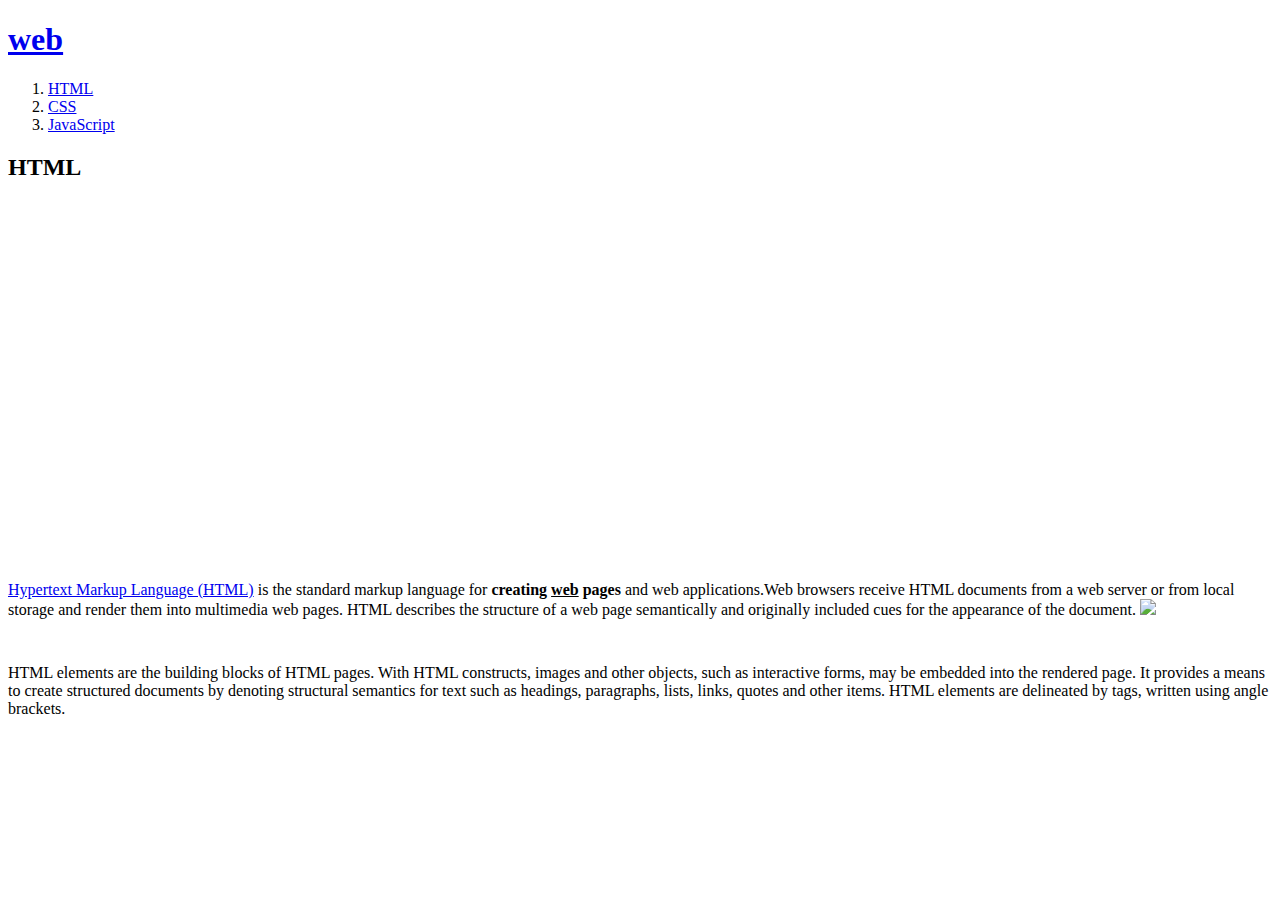
==== 1.html @ 3f1c7c36 "Update 1.html" ====
<!doctype html>
<html>
<head>
  <title>WEB1 - html</title>
  <title>WEB1 - HTML</title>
  <meta charset="utf-8">
</head>
<body>
  <h1><a href="index.html">web</a></h1>
  <ol>
    <li><a href="1.html">HTML</a></li>
    <li><a href="2.html">CSS</a></li>
    <li><a href="3.html">JavaScript</a></li>
  </ol>
  <h2>HTML</h2>
  <p>
    <iframe width="640" height="360"
    src="https://www.youtube.com/embed/Dj9vSDA-tVs" frameborder="0"
    allow="accelerometer; autoplay; encrypted-media; gyroscope; picture-in-picture" allowfullscreen></iframe>
  </p>
  <p><a href="https://www.w3.org/TR/html5/" target="_blank" title="html5 speicification">Hypertext Markup Language (HTML)</a> is the standard markup language for <strong>creating <u>web</u> pages</strong> and web applications.Web browsers receive HTML documents from a web server or from local storage and render them into multimedia web pages. HTML describes the structure of a web page semantically and originally included cues for the appearance of the document.
  <img src="coding.jpg" width="100%">
  </p><p style="margin-top:45px;">HTML elements are the building blocks of HTML pages. With HTML constructs, images and other objects, such as interactive forms, may be embedded into the rendered page. It provides a means to create structured documents by denoting structural semantics for text such as headings, paragraphs, lists, links, quotes and other items. HTML elements are delineated by tags, written using angle brackets.
<P>


  <div id="disqus_thread"></div>
  <script>

  /**
  *  RECOMMENDED CONFIGURATION VARIABLES: EDIT AND UNCOMMENT THE SECTION BELOW TO INSERT DYNAMIC VALUES FROM YOUR PLATFORM OR CMS.
  *  LEARN WHY DEFINING THESE VARIABLES IS IMPORTANT: https://disqus.com/admin/universalcode/#configuration-variables*/
  /*
  var disqus_config = function () {
  this.page.url = PAGE_URL;  // Replace PAGE_URL with your page's canonical URL variable
  this.page.identifier = PAGE_IDENTIFIER; // Replace PAGE_IDENTIFIER with your page's unique identifier variable
  };
  */
  (function() { // DON'T EDIT BELOW THIS LINE
  var d = document, s = d.createElement('script');
  s.src = 'https://web1-gxo8infga5.disqus.com/embed.js';
  s.setAttribute('data-timestamp', +new Date());
  (d.head || d.body).appendChild(s);
  })();
  </script>
  <noscript>Please enable JavaScript to view the <a href="https://disqus.com/?ref_noscript">comments powered by Disqus.</a></noscript>
  <script id="dsq-count-scr" src="//web1-gxo8infga5.disqus.com/count.js" async></script>



</body>
</P>
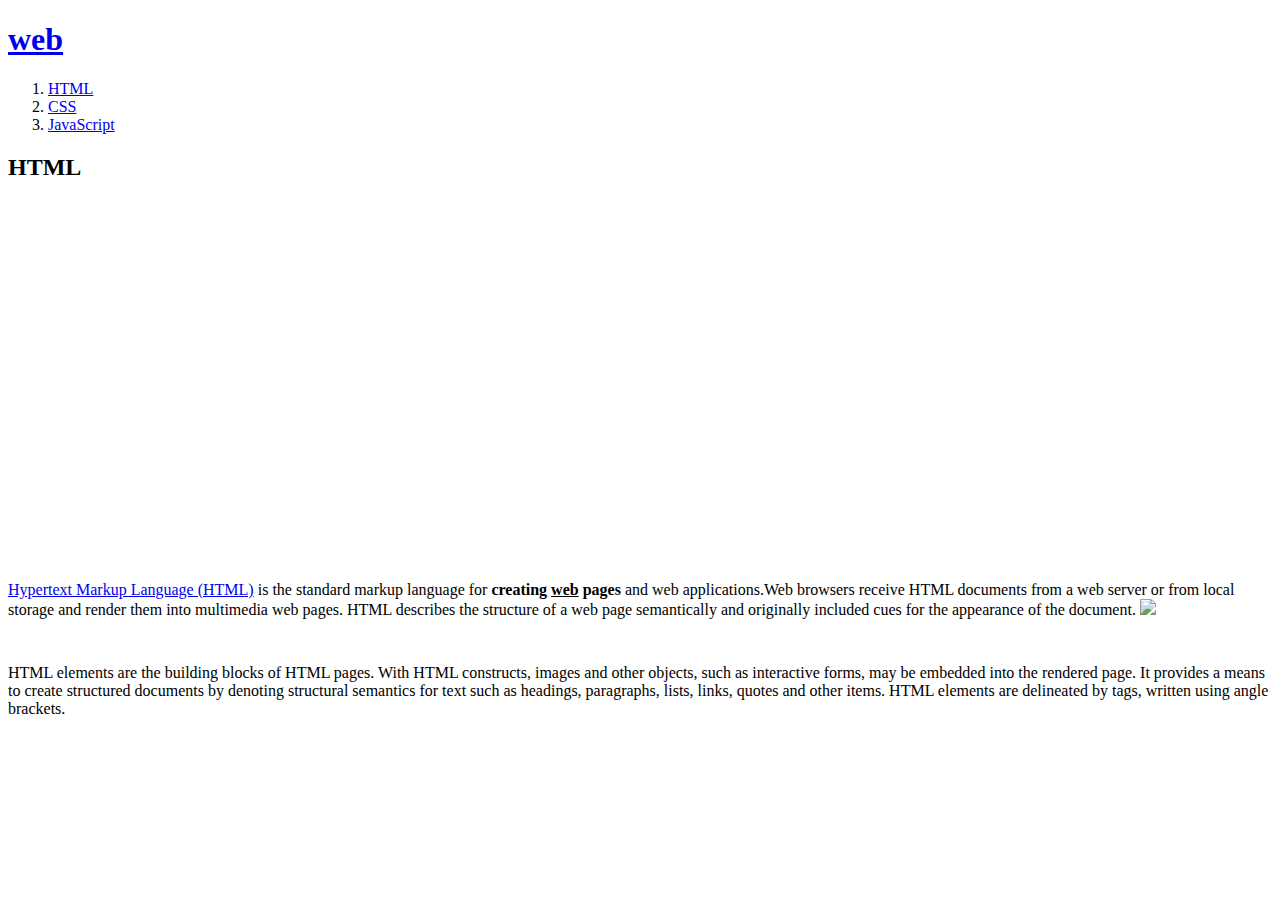
==== commit b44c096c: "Update 1.html" ====
--- a/1.html
+++ b/1.html
@@ -47,6 +47,22 @@
   <script id="dsq-count-scr" src="//web1-gxo8infga5.disqus.com/count.js" async></script>
 
 
+  <!--Start of Tawk.to Script-->
+  <script type="text/javascript">
+  var Tawk_API=Tawk_API||{}, Tawk_LoadStart=new Date();
+  (function(){
+  var s1=document.createElement("script"),s0=document.getElementsByTagName("script")[0];
+  s1.async=true;
+  s1.src='https://embed.tawk.to/5e13054b7e39ea1242a33584/default';
+  s1.charset='UTF-8';
+  s1.setAttribute('crossorigin','*');
+  s0.parentNode.insertBefore(s1,s0);
+  })();
+  </script>
+  <!--End of Tawk.to Script-->
+
 
 </body>
 </P>
+</html>
+
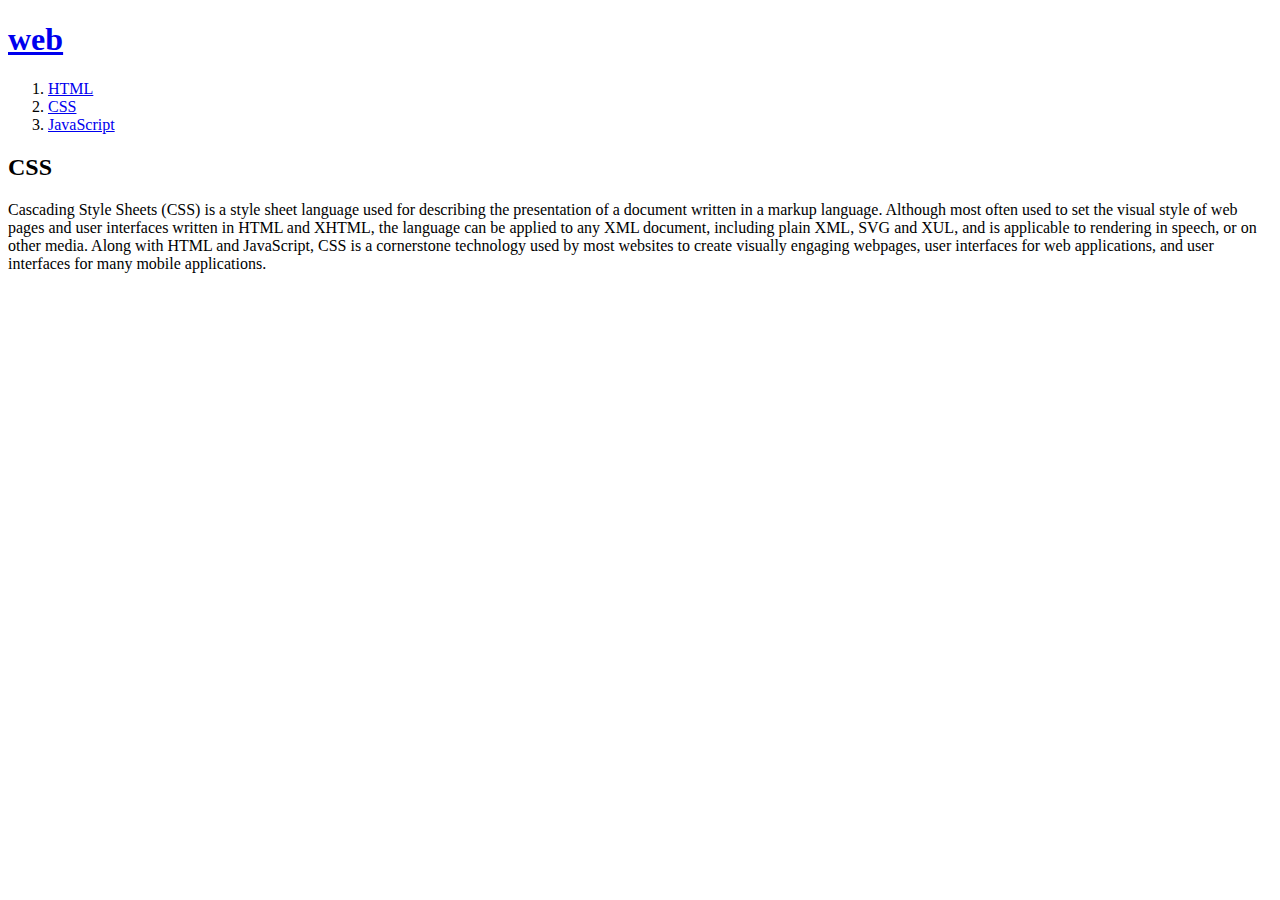
==== commit a3e6d948: "Update 1.html" ====
--- a/1.html
+++ b/1.html
@@ -1,8 +1,7 @@
 <!doctype html>
 <html>
 <head>
-  <title>WEB1 - html</title>
-  <title>WEB1 - HTML</title>
+  <title>WEB1 - CSS</title>
   <meta charset="utf-8">
 </head>
 <body>
@@ -12,18 +11,10 @@
     <li><a href="2.html">CSS</a></li>
     <li><a href="3.html">JavaScript</a></li>
   </ol>
-  <h2>HTML</h2>
+  <h2>CSS</h2>
   <p>
-    <iframe width="640" height="360"
-    src="https://www.youtube.com/embed/Dj9vSDA-tVs" frameborder="0"
-    allow="accelerometer; autoplay; encrypted-media; gyroscope; picture-in-picture" allowfullscreen></iframe>
+    Cascading Style Sheets (CSS) is a style sheet language used for describing the presentation of a document written in a markup language. Although most often used to set the visual style of web pages and user interfaces written in HTML and XHTML, the language can be applied to any XML document, including plain XML, SVG and XUL, and is applicable to rendering in speech, or on other media. Along with HTML and JavaScript, CSS is a cornerstone technology used by most websites to create visually engaging webpages, user interfaces for web applications, and user interfaces for many mobile applications.
   </p>
-  <p><a href="https://www.w3.org/TR/html5/" target="_blank" title="html5 speicification">Hypertext Markup Language (HTML)</a> is the standard markup language for <strong>creating <u>web</u> pages</strong> and web applications.Web browsers receive HTML documents from a web server or from local storage and render them into multimedia web pages. HTML describes the structure of a web page semantically and originally included cues for the appearance of the document.
-  <img src="coding.jpg" width="100%">
-  </p><p style="margin-top:45px;">HTML elements are the building blocks of HTML pages. With HTML constructs, images and other objects, such as interactive forms, may be embedded into the rendered page. It provides a means to create structured documents by denoting structural semantics for text such as headings, paragraphs, lists, links, quotes and other items. HTML elements are delineated by tags, written using angle brackets.
-<P>
-
-
   <div id="disqus_thread"></div>
   <script>
 
@@ -45,8 +36,6 @@
   </script>
   <noscript>Please enable JavaScript to view the <a href="https://disqus.com/?ref_noscript">comments powered by Disqus.</a></noscript>
   <script id="dsq-count-scr" src="//web1-gxo8infga5.disqus.com/count.js" async></script>
-
-
   <!--Start of Tawk.to Script-->
   <script type="text/javascript">
   var Tawk_API=Tawk_API||{}, Tawk_LoadStart=new Date();
@@ -60,9 +49,5 @@
   })();
   </script>
   <!--End of Tawk.to Script-->
-
-
 </body>
-</P>
 </html>
-
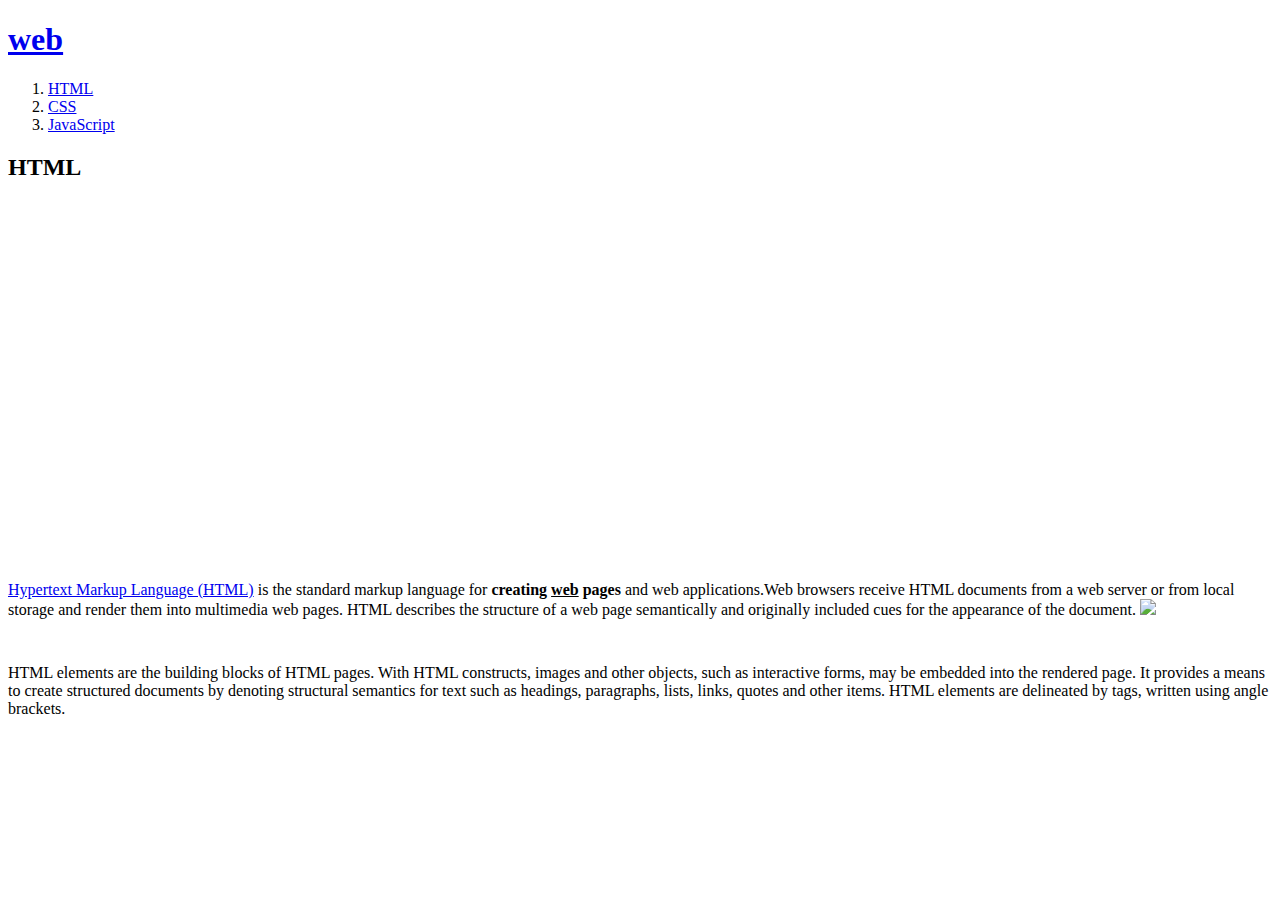
==== commit 3b95ba60: "Update 1.html" ====
--- a/1.html
+++ b/1.html
@@ -1,8 +1,18 @@
 <!doctype html>
 <html>
 <head>
-  <title>WEB1 - CSS</title>
+  <title>WEB1 - html</title>
+  <title>WEB1 - HTML</title>
   <meta charset="utf-8">
+  <!-- Global site tag (gtag.js) - Google Analytics -->
+<script async src="https://www.googletagmanager.com/gtag/js?id=UA-155527609-1"></script>
+<script>
+  window.dataLayer = window.dataLayer || [];
+  function gtag(){dataLayer.push(arguments);}
+  gtag('js', new Date());
+
+  gtag('config', 'UA-155527609-1');
+</script>
 </head>
 <body>
   <h1><a href="index.html">web</a></h1>
@@ -11,10 +21,18 @@
     <li><a href="2.html">CSS</a></li>
     <li><a href="3.html">JavaScript</a></li>
   </ol>
-  <h2>CSS</h2>
+  <h2>HTML</h2>
   <p>
-    Cascading Style Sheets (CSS) is a style sheet language used for describing the presentation of a document written in a markup language. Although most often used to set the visual style of web pages and user interfaces written in HTML and XHTML, the language can be applied to any XML document, including plain XML, SVG and XUL, and is applicable to rendering in speech, or on other media. Along with HTML and JavaScript, CSS is a cornerstone technology used by most websites to create visually engaging webpages, user interfaces for web applications, and user interfaces for many mobile applications.
+    <iframe width="640" height="360"
+    src="https://www.youtube.com/embed/Dj9vSDA-tVs" frameborder="0"
+    allow="accelerometer; autoplay; encrypted-media; gyroscope; picture-in-picture" allowfullscreen></iframe>
   </p>
+  <p><a href="https://www.w3.org/TR/html5/" target="_blank" title="html5 speicification">Hypertext Markup Language (HTML)</a> is the standard markup language for <strong>creating <u>web</u> pages</strong> and web applications.Web browsers receive HTML documents from a web server or from local storage and render them into multimedia web pages. HTML describes the structure of a web page semantically and originally included cues for the appearance of the document.
+  <img src="coding.jpg" width="100%">
+  </p><p style="margin-top:45px;">HTML elements are the building blocks of HTML pages. With HTML constructs, images and other objects, such as interactive forms, may be embedded into the rendered page. It provides a means to create structured documents by denoting structural semantics for text such as headings, paragraphs, lists, links, quotes and other items. HTML elements are delineated by tags, written using angle brackets.
+<P>
+
+
   <div id="disqus_thread"></div>
   <script>
 
@@ -36,6 +54,8 @@
   </script>
   <noscript>Please enable JavaScript to view the <a href="https://disqus.com/?ref_noscript">comments powered by Disqus.</a></noscript>
   <script id="dsq-count-scr" src="//web1-gxo8infga5.disqus.com/count.js" async></script>
+
+
   <!--Start of Tawk.to Script-->
   <script type="text/javascript">
   var Tawk_API=Tawk_API||{}, Tawk_LoadStart=new Date();
@@ -49,5 +69,8 @@
   })();
   </script>
   <!--End of Tawk.to Script-->
+
+
 </body>
+</P>
 </html>
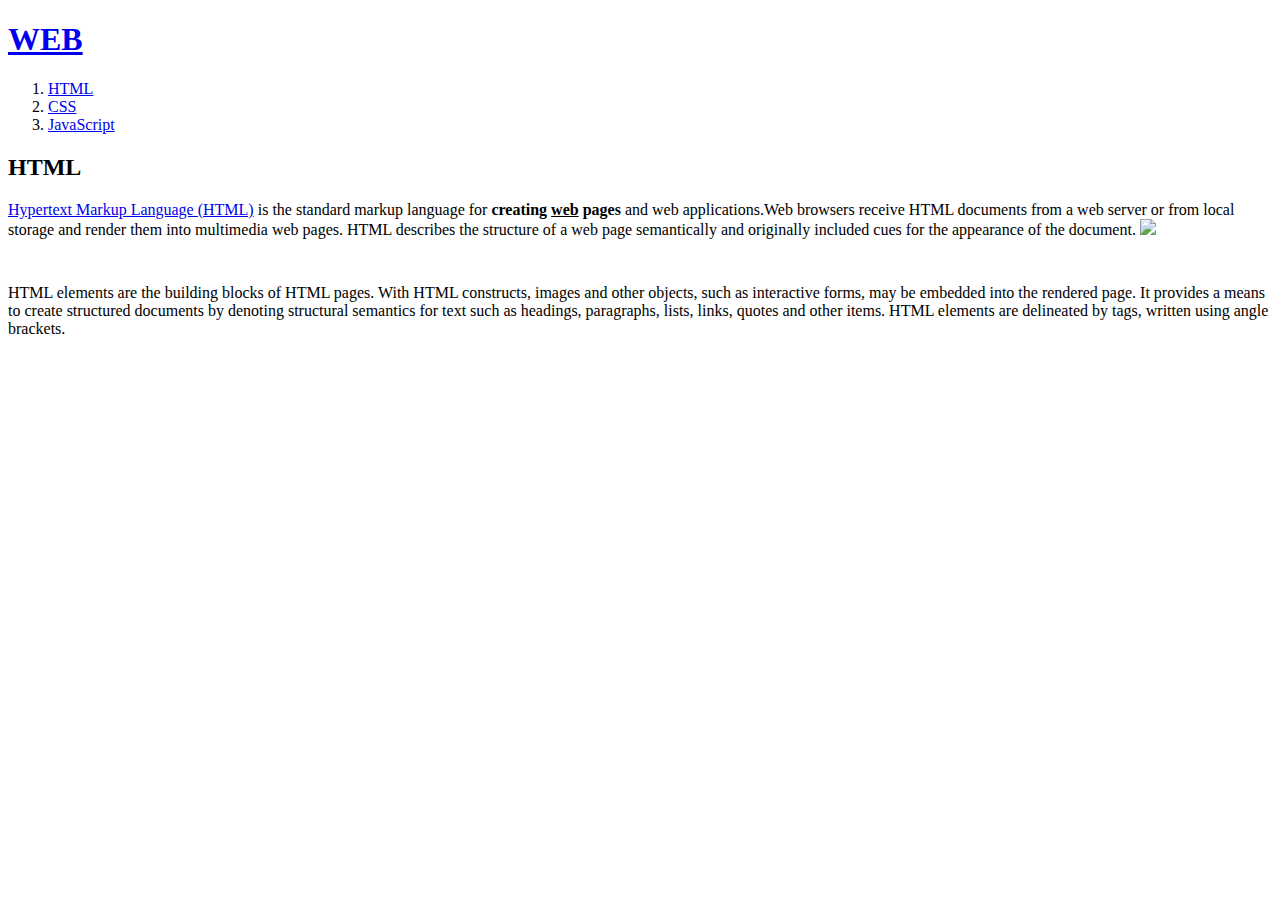
==== commit 4a965b34: "Update 1.html" ====
--- a/1.html
+++ b/1.html
@@ -1,10 +1,9 @@
 <!doctype html>
 <html>
 <head>
-  <title>WEB1 - html</title>
   <title>WEB1 - HTML</title>
   <meta charset="utf-8">
-  <!-- Global site tag (gtag.js) - Google Analytics -->
+  <link rel="stylesheet" href="style.css">
 <script async src="https://www.googletagmanager.com/gtag/js?id=UA-155527609-1"></script>
 <script>
   window.dataLayer = window.dataLayer || [];
@@ -15,36 +14,28 @@
 </script>
 </head>
 <body>
-  <h1><a href="index.html">web</a></h1>
+  <h1><a href="index.html">WEB</a></h1>
+  <div id="grid">
   <ol>
     <li><a href="1.html">HTML</a></li>
     <li><a href="2.html">CSS</a></li>
     <li><a href="3.html">JavaScript</a></li>
   </ol>
+  <div id="article">
   <h2>HTML</h2>
   <p>
-    <iframe width="640" height="360"
-    src="https://www.youtube.com/embed/Dj9vSDA-tVs" frameborder="0"
-    allow="accelerometer; autoplay; encrypted-media; gyroscope; picture-in-picture" allowfullscreen></iframe>
+    <a href="https://www.w3.org/TR/html5/" target="_blank" title="html5 speicification">Hypertext Markup Language (HTML)</a> is the standard markup language for <strong>creating <u>web</u> pages</strong> and web applications.Web browsers receive HTML documents from a web server or from local storage and render them into multimedia web pages. HTML describes the structure of a web page semantically and originally included cues for the appearance of the document.
+  <img src="coding.jpg" width="100%">
   </p>
-  <p><a href="https://www.w3.org/TR/html5/" target="_blank" title="html5 speicification">Hypertext Markup Language (HTML)</a> is the standard markup language for <strong>creating <u>web</u> pages</strong> and web applications.Web browsers receive HTML documents from a web server or from local storage and render them into multimedia web pages. HTML describes the structure of a web page semantically and originally included cues for the appearance of the document.
-  <img src="coding.jpg" width="100%">
-  </p><p style="margin-top:45px;">HTML elements are the building blocks of HTML pages. With HTML constructs, images and other objects, such as interactive forms, may be embedded into the rendered page. It provides a means to create structured documents by denoting structural semantics for text such as headings, paragraphs, lists, links, quotes and other items. HTML elements are delineated by tags, written using angle brackets.
+</div>
+</div>
+  <p style="margin-top:45px;">HTML elements are the building blocks of HTML pages. With HTML constructs, images and other objects, such as interactive forms, may be embedded into the rendered page. It provides a means to create structured documents by denoting structural semantics for text such as headings, paragraphs, lists, links, quotes and other items. HTML elements are delineated by tags, written using angle brackets.
 <P>
 
 
   <div id="disqus_thread"></div>
   <script>
 
-  /**
-  *  RECOMMENDED CONFIGURATION VARIABLES: EDIT AND UNCOMMENT THE SECTION BELOW TO INSERT DYNAMIC VALUES FROM YOUR PLATFORM OR CMS.
-  *  LEARN WHY DEFINING THESE VARIABLES IS IMPORTANT: https://disqus.com/admin/universalcode/#configuration-variables*/
-  /*
-  var disqus_config = function () {
-  this.page.url = PAGE_URL;  // Replace PAGE_URL with your page's canonical URL variable
-  this.page.identifier = PAGE_IDENTIFIER; // Replace PAGE_IDENTIFIER with your page's unique identifier variable
-  };
-  */
   (function() { // DON'T EDIT BELOW THIS LINE
   var d = document, s = d.createElement('script');
   s.src = 'https://web1-gxo8infga5.disqus.com/embed.js';
@@ -69,7 +60,7 @@
   })();
   </script>
   <!--End of Tawk.to Script-->
-
+</div>
 
 </body>
 </P>
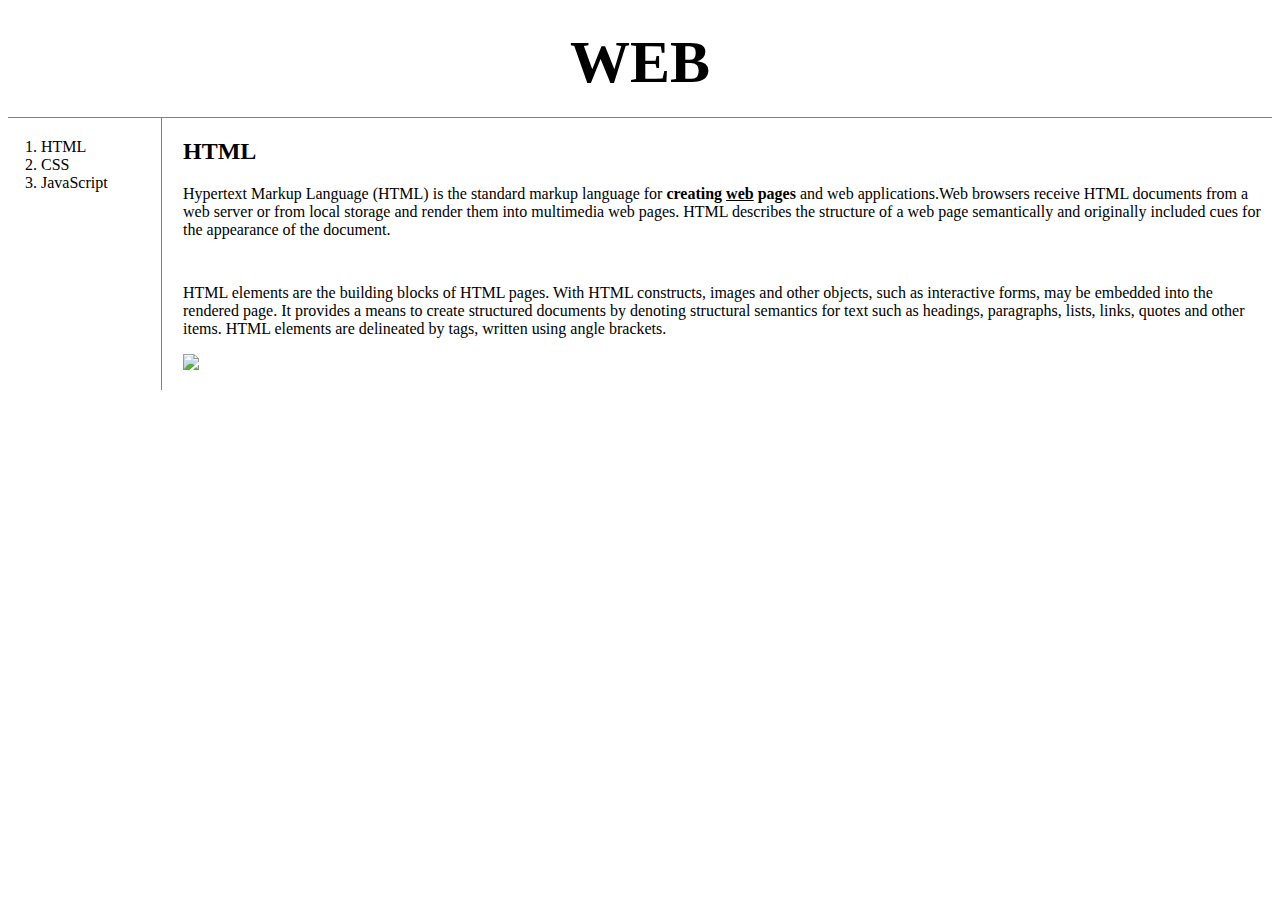
==== commit 04df8231: "Update 1.html" ====
--- a/1.html
+++ b/1.html
@@ -25,13 +25,12 @@
   <h2>HTML</h2>
   <p>
     <a href="https://www.w3.org/TR/html5/" target="_blank" title="html5 speicification">Hypertext Markup Language (HTML)</a> is the standard markup language for <strong>creating <u>web</u> pages</strong> and web applications.Web browsers receive HTML documents from a web server or from local storage and render them into multimedia web pages. HTML describes the structure of a web page semantically and originally included cues for the appearance of the document.
-  <img src="coding.jpg" width="100%">
+    <p style="margin-top:45px;">HTML elements are the building blocks of HTML pages. With HTML constructs, images and other objects, such as interactive forms, may be embedded into the rendered page. It provides a means to create structured documents by denoting structural semantics for text such as headings, paragraphs, lists, links, quotes and other items. HTML elements are delineated by tags, written using angle brackets.
+<P>
+    <img src="coding.jpg" width="100%">
   </p>
 </div>
 </div>
-  <p style="margin-top:45px;">HTML elements are the building blocks of HTML pages. With HTML constructs, images and other objects, such as interactive forms, may be embedded into the rendered page. It provides a means to create structured documents by denoting structural semantics for text such as headings, paragraphs, lists, links, quotes and other items. HTML elements are delineated by tags, written using angle brackets.
-<P>
-
 
   <div id="disqus_thread"></div>
   <script>
--- a/style.css
+++ b/style.css
@@ -0,0 +1,43 @@
+<style>
+body{
+  margin:0;
+}
+ a {
+   color:black;
+   text-decoration: none;
+ }
+ h1 {
+   font-size:60px;
+   text-align: center;
+   border-bottom:1px solid gray;
+   margin:0;
+   padding:20px;
+ }
+ ol{
+   border-right:1px solid gray;
+   width:100px;
+   margin:0;
+   padding:20px;
+ }
+ #grid{
+   display: grid;
+   grid-template-columns: 150px 1fr;
+ }
+ #grid ol{
+   padding-left: 33px;
+ }
+ #article{
+   padding-left: 25px
+ }
+ @media(max-width:800px){
+   #grid{
+     display: block;
+   }
+   ol{
+     border-right:none;
+   }
+   h1 {
+border-bottom:none;
+   }
+}
+</style>
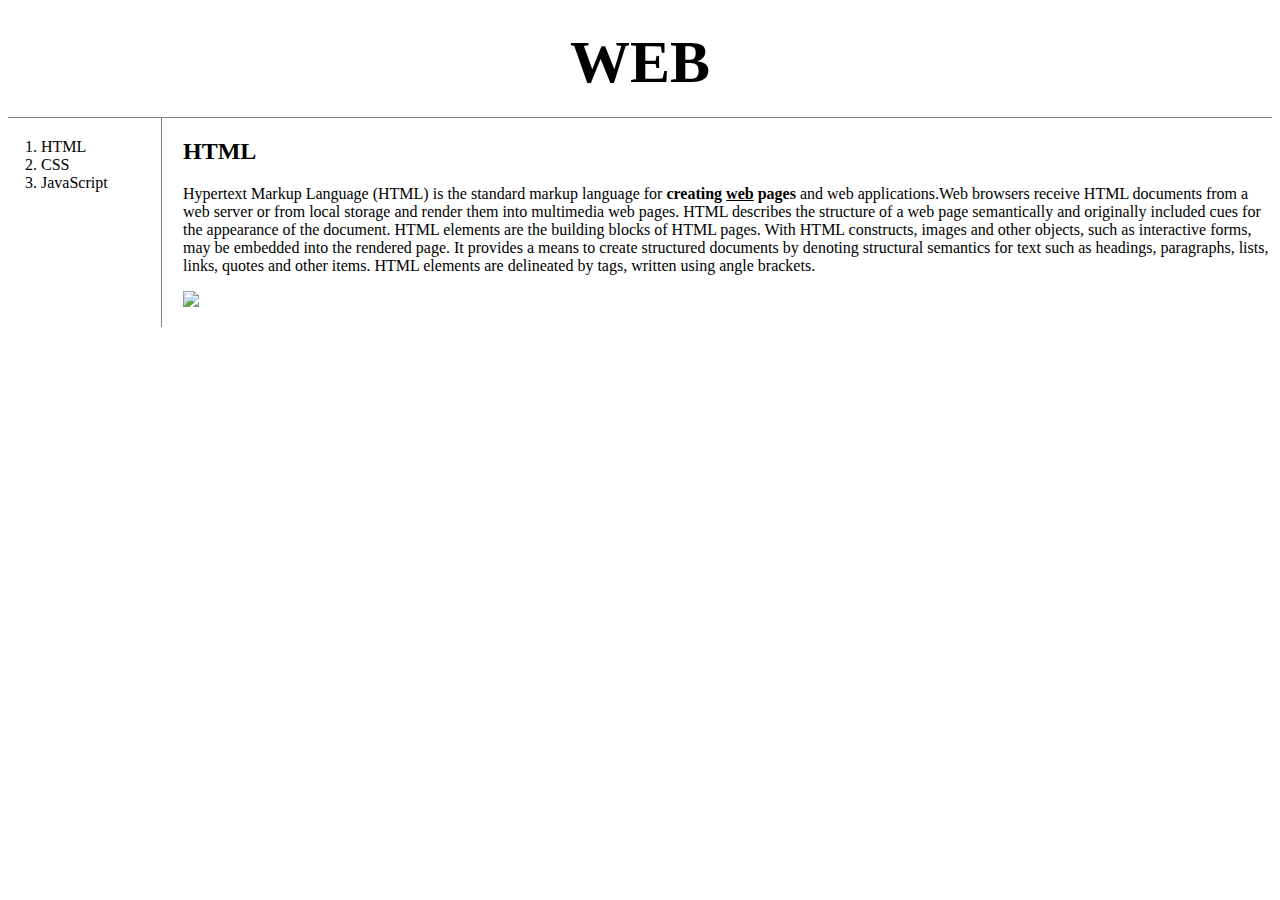
==== commit cdcb896a: "Update 1.html" ====
--- a/1.html
+++ b/1.html
@@ -25,9 +25,9 @@
   <h2>HTML</h2>
   <p>
     <a href="https://www.w3.org/TR/html5/" target="_blank" title="html5 speicification">Hypertext Markup Language (HTML)</a> is the standard markup language for <strong>creating <u>web</u> pages</strong> and web applications.Web browsers receive HTML documents from a web server or from local storage and render them into multimedia web pages. HTML describes the structure of a web page semantically and originally included cues for the appearance of the document.
-    <p style="margin-top:45px;">HTML elements are the building blocks of HTML pages. With HTML constructs, images and other objects, such as interactive forms, may be embedded into the rendered page. It provides a means to create structured documents by denoting structural semantics for text such as headings, paragraphs, lists, links, quotes and other items. HTML elements are delineated by tags, written using angle brackets.
-<P>
-    <img src="coding.jpg" width="100%">
+    HTML elements are the building blocks of HTML pages. With HTML constructs, images and other objects, such as interactive forms, may be embedded into the rendered page. It provides a means to create structured documents by denoting structural semantics for text such as headings, paragraphs, lists, links, quotes and other items. HTML elements are delineated by tags, written using angle brackets.
+  <P>
+<img src="coding.jpg" width="100%">
   </p>
 </div>
 </div>
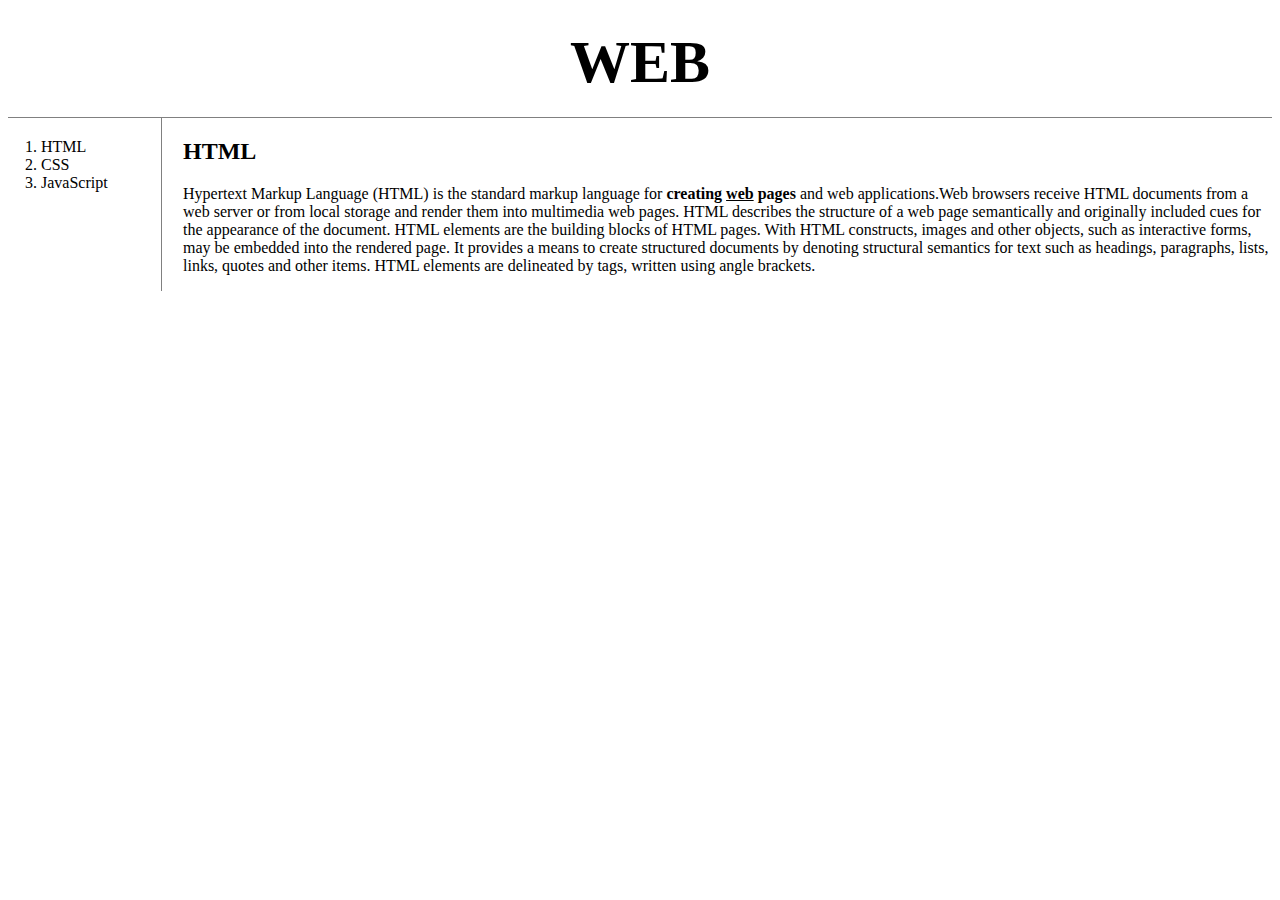
==== commit 0ddad362: "Update 1.html" ====
--- a/1.html
+++ b/1.html
@@ -26,9 +26,6 @@
   <p>
     <a href="https://www.w3.org/TR/html5/" target="_blank" title="html5 speicification">Hypertext Markup Language (HTML)</a> is the standard markup language for <strong>creating <u>web</u> pages</strong> and web applications.Web browsers receive HTML documents from a web server or from local storage and render them into multimedia web pages. HTML describes the structure of a web page semantically and originally included cues for the appearance of the document.
     HTML elements are the building blocks of HTML pages. With HTML constructs, images and other objects, such as interactive forms, may be embedded into the rendered page. It provides a means to create structured documents by denoting structural semantics for text such as headings, paragraphs, lists, links, quotes and other items. HTML elements are delineated by tags, written using angle brackets.
-  <P>
-<img src="coding.jpg" width="100%">
-  </p>
 </div>
 </div>
 
